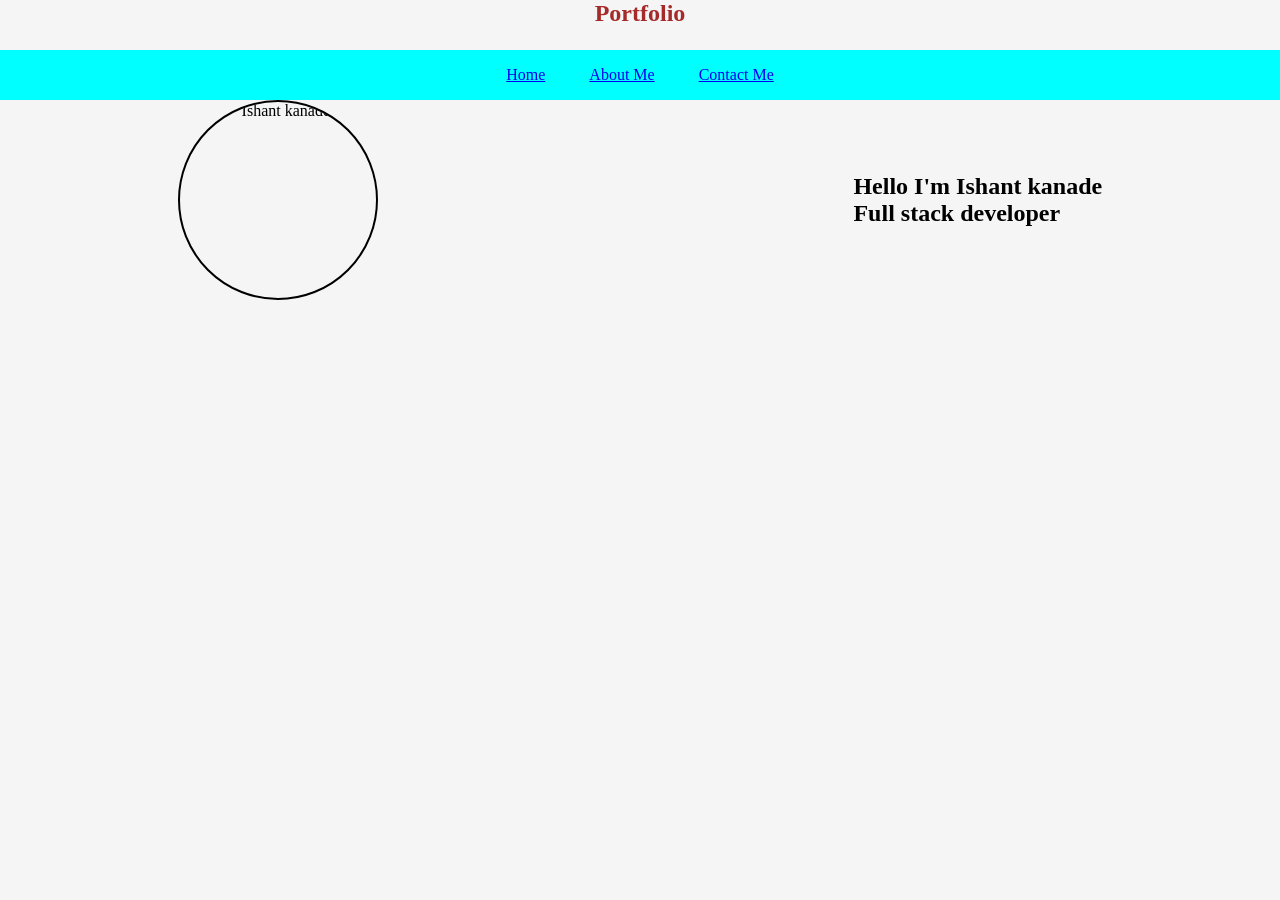
==== index.html @ 83937dba "Add files via upload" ====
<!DOCTYPE html>
<html lang="en">
<head>
    <meta charset="UTF-8">
    <meta name="viewport" content="width=device-width, initial-scale=1.0">
    <link rel="stylesheet" href="main.css">
    <title>Ishant Portfolio</title>
</head>
<body>
    <header>Portfolio</header>
    <nav>
        <ul>
            <li><a href="index.html">Home</a></li>
            <li><a href="About.html">About Me</a></li>
            <li><a href="Contact.html">Contact Me</a></li>
        </ul>
    </nav>
    <div class="home">
    <section class="hero">
    <img  src="ishant.jpg.jpeg" alt="Ishant kanade">
    </section>
    <section class="intro">
 <h1>Hello I'm Ishant kanade</h1>
 <h2>Full stack developer</h2>
 </section>
 </div>
</body>
</html>
---- main.css ----
*{
    margin: 0;
    padding: 0;
    box-sizing: border-box;
}
body{
    background-color: whitesmoke;
    height: 100vh;
}
.hero{
    display: flex;
    justify-content: flex-end;
    padding-right: 120px;
}
.hero img{
    width: 200px;
    height: 200px;
    background-color: whitesmoke;
    border:2px solid black;
    position: static;
    border-radius: 50%;
    opacity: 1;
    text-align: center;
}
header{
    width: 100vw;
    height: 50px;
    background-color: whitesmoke;
    color:brown;
    text-align: center;
    font-weight: bold;
    font-size:24px;
}
nav{
    width: 100%;
    height: 50px;
    background-color: aqua;
    color:red;
    display: flex;
    flex-direction: row;
    align-items: center;
    justify-content: center;
    position:sticky;
    top:0;
    z-index: 1000;
}
ul{
    list-style: none;
}
nav li{
    display: inline;
    padding: 20px;
}
.two{
    max-width: 500px;
    line-height: 1.6;
    text-align: center;
    margin:20px;
}
a:hover{
    color:white;
    background-color: red;;
}
.card{
    width: 100%;
    height: 300px;
    display: flex;
    flex-direction: column;
    gap:30px;
    align-items: center;
    flex-wrap: wrap;
    justify-content: center;
}
.one, .two, .three{
   width: 300px;
   height: 200px;
   border:2px solid black;
   background-color: aqua;
   color:red;
   border-radius: 20px;
   box-shadow: 4px 4px 10px gray;
   padding: 20px;
}
.one:hover{
    transform: scale(1.05);
    transition: 0.5s;
}
.two:hover{
    transform: scale(1.05);
    transition: 0.5s;
}
.three:hover{
    transform: scale(1.05);
    transition: 0.5s;
}
@media (max-width:600px) {

    .card{
        width: 100%;
        flex-direction: column;
        align-items: center;
    }

    .hero img{
        position: static;
        width: 150px;
        height: 150px;
    }
    .intro{
        position: static;
        width: 90%;
        margin:20px auto;
        text-align: left;
    }
    .one,
    .two,
    .three{
        width: 90%;
    }
    .Home{
        flex-direction: column;
        text-align: center;
    }

    .card{
        flex-direction: column;
        align-items: center;
        width: 100%;
        height: auto;
    }
    .one,
    .two,
    .three{
        width: 90%;
    }
}
.home{
    display: flex;
    justify-content: space-around;
    align-items: center;
}
footer{
    background-color: black;
    color:white;
    text-align: center;
    padding: 20px;
    margin-top:30px;
}
input[type="submit"]:hover{
    background-color: red;
    color: white;
}
:placeholder-shown{
    background-color: whitesmoke;
    color:black;
}
:placeholder-shown:hover{
    border:4px solid rebeccapurple;
    transition: 0.3s;
}
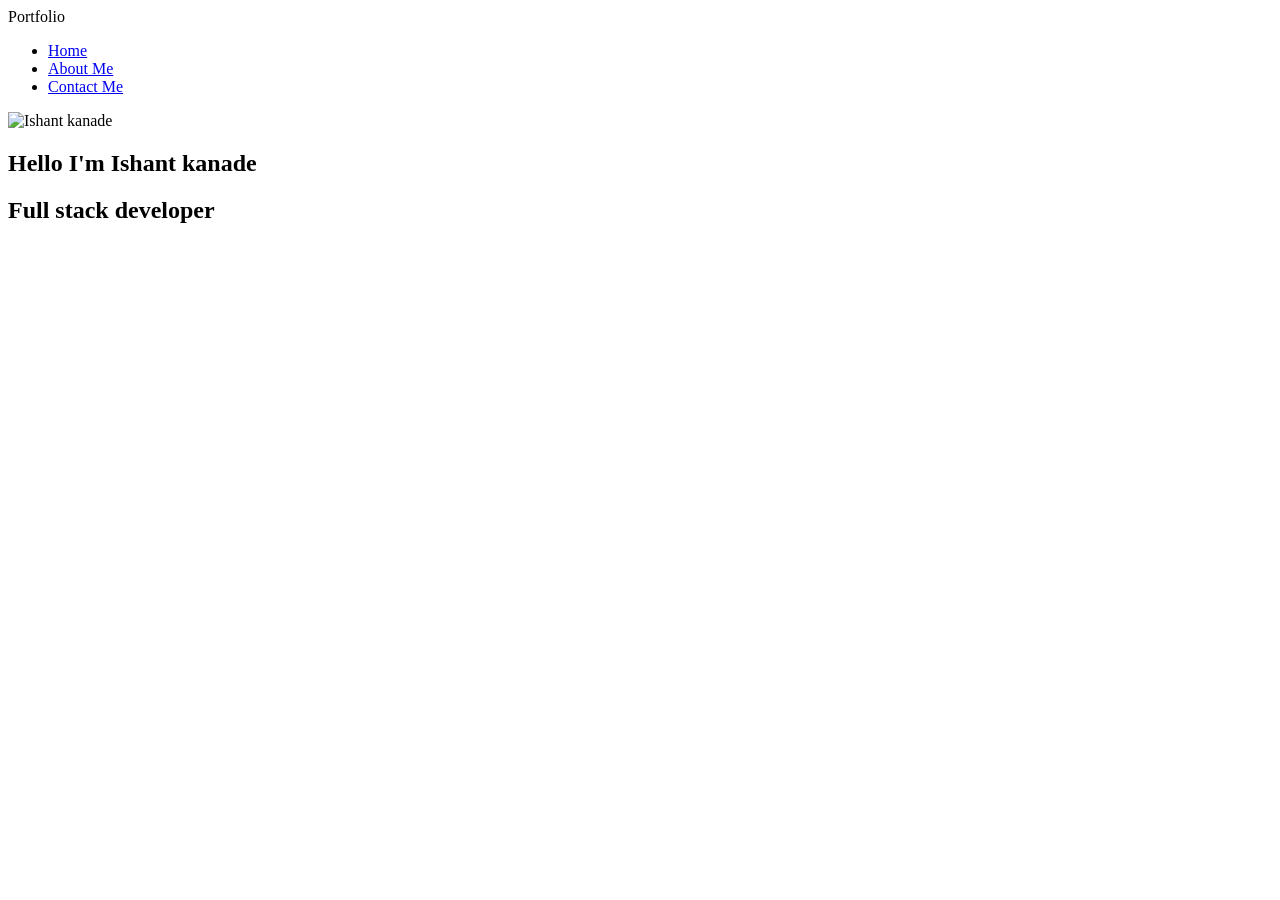
==== commit 581e9333: "Update index.html" ====
--- a/index.html
+++ b/index.html
@@ -11,8 +11,8 @@
     <nav>
         <ul>
             <li><a href="index.html">Home</a></li>
-            <li><a href="About.html">About Me</a></li>
-            <li><a href="Contact.html">Contact Me</a></li>
+            <li><a href="about.html">About Me</a></li>
+            <li><a href="contact.html">Contact Me</a></li>
         </ul>
     </nav>
     <div class="home">
@@ -25,4 +25,4 @@
  </section>
  </div>
 </body>
-</html>+</html>
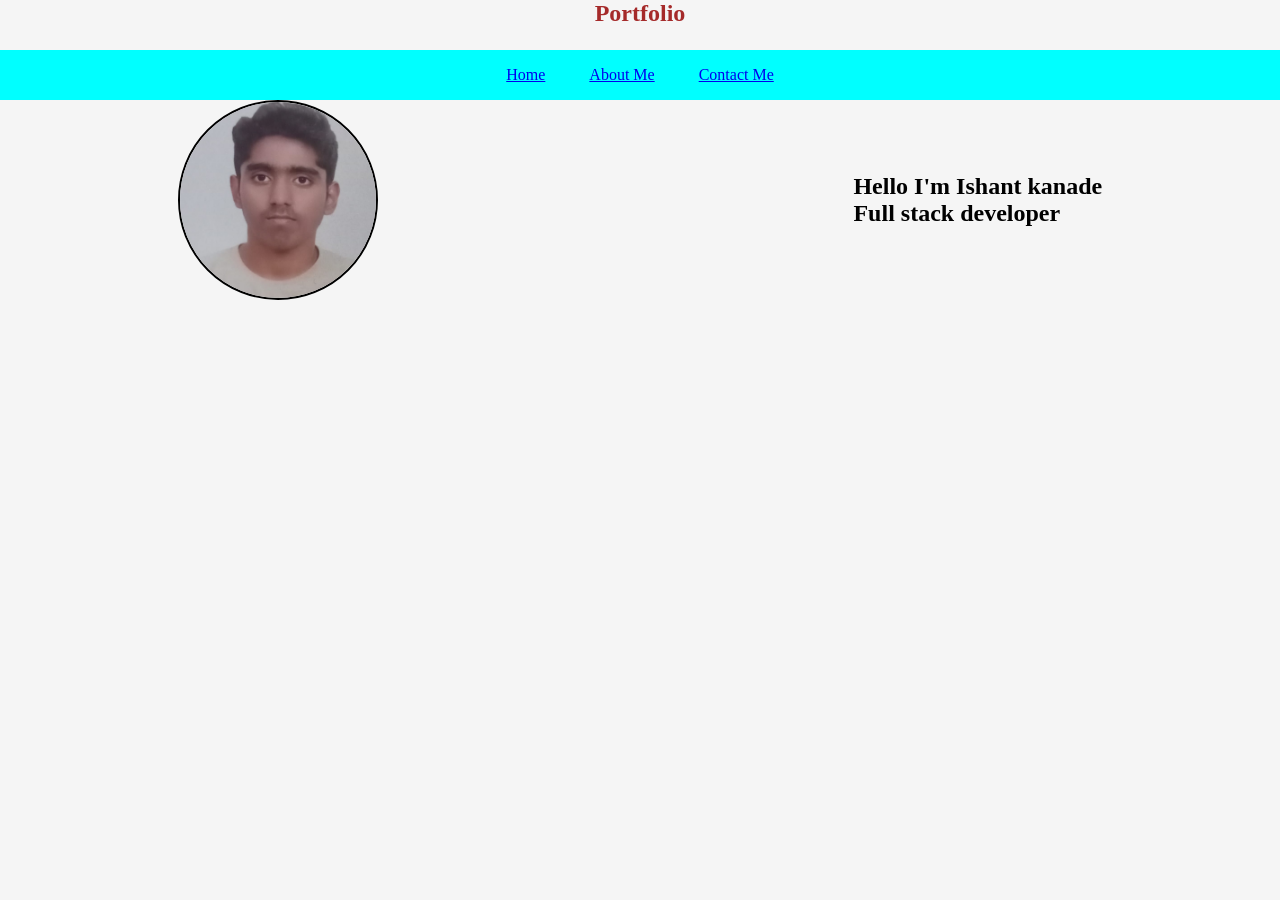
==== commit 356cac01: "portfolio website" ====
--- a/index.html
+++ b/index.html
@@ -1,28 +1,28 @@
-<!DOCTYPE html>
-<html lang="en">
-<head>
-    <meta charset="UTF-8">
-    <meta name="viewport" content="width=device-width, initial-scale=1.0">
-    <link rel="stylesheet" href="main.css">
-    <title>Ishant Portfolio</title>
-</head>
-<body>
-    <header>Portfolio</header>
-    <nav>
-        <ul>
-            <li><a href="index.html">Home</a></li>
-            <li><a href="about.html">About Me</a></li>
-            <li><a href="contact.html">Contact Me</a></li>
-        </ul>
-    </nav>
-    <div class="home">
-    <section class="hero">
-    <img  src="ishant.jpg.jpeg" alt="Ishant kanade">
-    </section>
-    <section class="intro">
- <h1>Hello I'm Ishant kanade</h1>
- <h2>Full stack developer</h2>
- </section>
- </div>
-</body>
-</html>
+<!DOCTYPE html>
+<html lang="en">
+<head>
+    <meta charset="UTF-8">
+    <meta name="viewport" content="width=device-width, initial-scale=1.0">
+    <link rel="stylesheet" href="main.css">
+    <title>Ishant Portfolio</title>
+</head>
+<body>
+    <header>Portfolio</header>
+    <nav>
+        <ul>
+            <li><a href="index.html">Home</a></li>
+            <li><a href="about.html">About Me</a></li>
+            <li><a href="contact.html">Contact Me</a></li>
+        </ul>
+    </nav>
+    <div class="home">
+    <section class="hero">
+    <img  src="ishant.jpg.jpeg" alt="Ishant kanade">
+    </section>
+    <section class="intro">
+ <h1>Hello I'm Ishant kanade</h1>
+ <h2>Full stack developer</h2>
+ </section>
+ </div>
+</body>
+</html>
--- a/main.css
+++ b/main.css
@@ -0,0 +1,160 @@
+*{
+    margin: 0;
+    padding: 0;
+    box-sizing: border-box;
+}
+body{
+    background-color: whitesmoke;
+    height: 100vh;
+}
+.hero{
+    display: flex;
+    justify-content: flex-end;
+    padding-right: 120px;
+}
+.hero img{
+    width: 200px;
+    height: 200px;
+    background-color: whitesmoke;
+    border:2px solid black;
+    position: static;
+    border-radius: 50%;
+    opacity: 1;
+    text-align: center;
+}
+header{
+    width: 100vw;
+    height: 50px;
+    background-color: whitesmoke;
+    color:brown;
+    text-align: center;
+    font-weight: bold;
+    font-size:24px;
+}
+nav{
+    width: 100%;
+    height: 50px;
+    background-color: aqua;
+    color:red;
+    display: flex;
+    flex-direction: row;
+    align-items: center;
+    justify-content: center;
+    position:sticky;
+    top:0;
+    z-index: 1000;
+}
+ul{
+    list-style: none;
+}
+nav li{
+    display: inline;
+    padding: 20px;
+}
+.two{
+    max-width: 500px;
+    line-height: 1.6;
+    text-align: center;
+    margin:20px;
+}
+a:hover{
+    color:white;
+    background-color: red;;
+}
+.card{
+    width: 100%;
+    height: 300px;
+    display: flex;
+    flex-direction: column;
+    gap:30px;
+    align-items: center;
+    flex-wrap: wrap;
+    justify-content: center;
+}
+.one, .two, .three{
+   width: 300px;
+   height: 200px;
+   border:2px solid black;
+   background-color: aqua;
+   color:red;
+   border-radius: 20px;
+   box-shadow: 4px 4px 10px gray;
+   padding: 20px;
+}
+.one:hover{
+    transform: scale(1.05);
+    transition: 0.5s;
+}
+.two:hover{
+    transform: scale(1.05);
+    transition: 0.5s;
+}
+.three:hover{
+    transform: scale(1.05);
+    transition: 0.5s;
+}
+@media (max-width:600px) {
+
+    .card{
+        width: 100%;
+        flex-direction: column;
+        align-items: center;
+    }
+
+    .hero img{
+        position: static;
+        width: 150px;
+        height: 150px;
+    }
+    .intro{
+        position: static;
+        width: 90%;
+        margin:20px auto;
+        text-align: left;
+    }
+    .one,
+    .two,
+    .three{
+        width: 90%;
+    }
+    .Home{
+        flex-direction: column;
+        text-align: center;
+    }
+
+    .card{
+        flex-direction: column;
+        align-items: center;
+        width: 100%;
+        height: auto;
+    }
+    .one,
+    .two,
+    .three{
+        width: 90%;
+    }
+}
+.home{
+    display: flex;
+    justify-content: space-around;
+    align-items: center;
+}
+footer{
+    background-color: black;
+    color:white;
+    text-align: center;
+    padding: 20px;
+    margin-top:30px;
+}
+input[type="submit"]:hover{
+    background-color: red;
+    color: white;
+}
+:placeholder-shown{
+    background-color: whitesmoke;
+    color:black;
+}
+:placeholder-shown:hover{
+    border:4px solid rebeccapurple;
+    transition: 0.3s;
+}
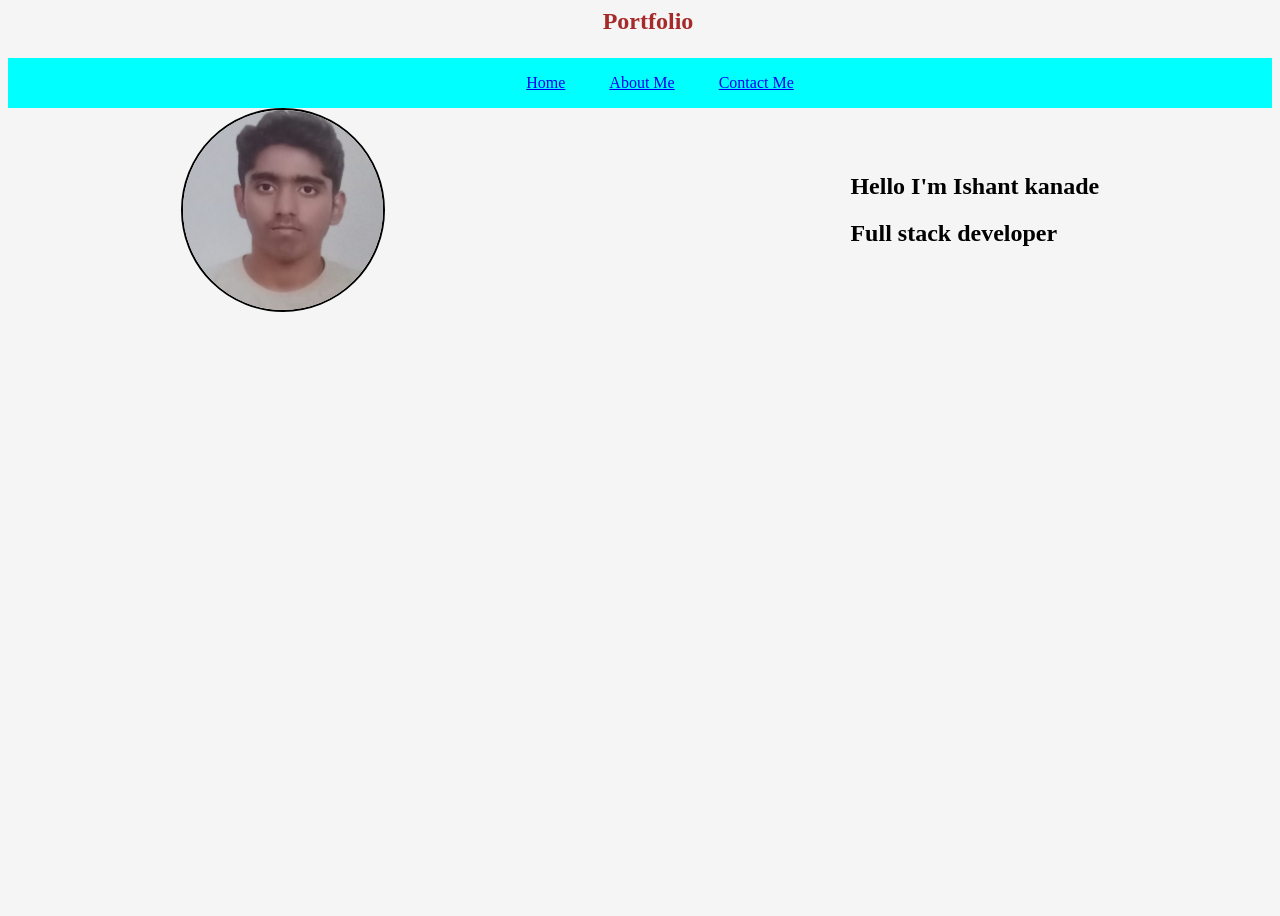
==== commit 3c55a07e: "resolved merge conflict" ====
--- a/index.html
+++ b/index.html
@@ -1,3 +1,4 @@
+
 <!DOCTYPE html>
 <html lang="en">
 <head>
@@ -25,4 +26,4 @@
  </section>
  </div>
 </body>
-</html>+</html>
--- a/main.css
+++ b/main.css
@@ -1,3 +1,4 @@
+<<<<<<< HEAD
 *{
     margin: 0;
     padding: 0;
@@ -157,4 +158,4 @@
 :placeholder-shown:hover{
     border:4px solid rebeccapurple;
     transition: 0.3s;
-}+}
